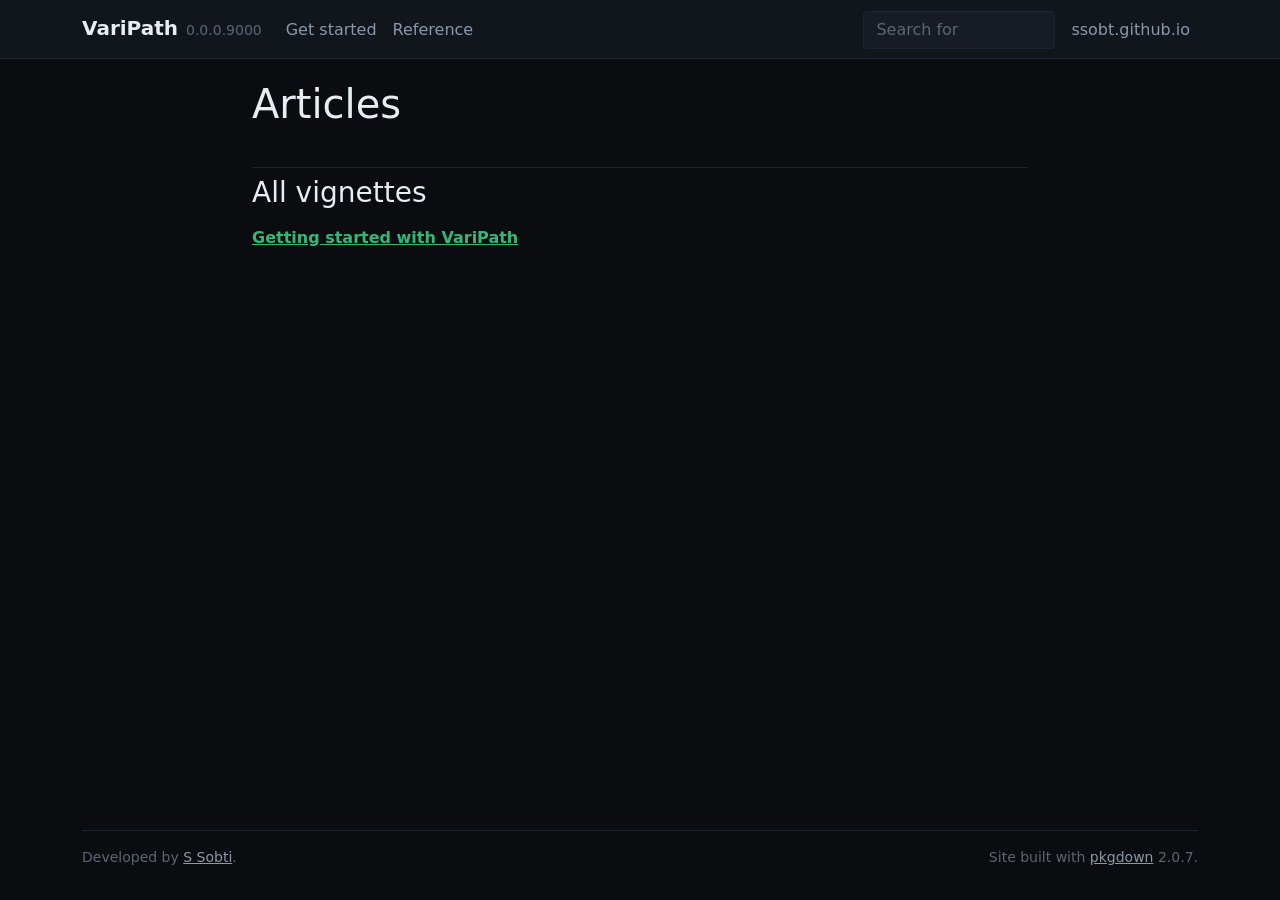
==== docs/articles/index.html @ dd601254 "Add pkgdown documentation site - _pkgdown.yml with a dark theme matching ssobt.github.io, reference " ====
<!DOCTYPE html>
<!-- Generated by pkgdown: do not edit by hand --><html lang="en"><head><meta http-equiv="Content-Type" content="text/html; charset=UTF-8"><meta charset="utf-8"><meta http-equiv="X-UA-Compatible" content="IE=edge"><meta name="viewport" content="width=device-width, initial-scale=1, shrink-to-fit=no"><title>Articles • VariPath</title><script src="../deps/jquery-3.6.0/jquery-3.6.0.min.js"></script><meta name="viewport" content="width=device-width, initial-scale=1, shrink-to-fit=no"><link href="../deps/bootstrap-5.1.0/bootstrap.min.css" rel="stylesheet"><script src="../deps/bootstrap-5.1.0/bootstrap.bundle.min.js"></script><!-- Font Awesome icons --><link rel="stylesheet" href="https://cdnjs.cloudflare.com/ajax/libs/font-awesome/5.12.1/css/all.min.css" integrity="sha256-mmgLkCYLUQbXn0B1SRqzHar6dCnv9oZFPEC1g1cwlkk=" crossorigin="anonymous"><link rel="stylesheet" href="https://cdnjs.cloudflare.com/ajax/libs/font-awesome/5.12.1/css/v4-shims.min.css" integrity="sha256-wZjR52fzng1pJHwx4aV2AO3yyTOXrcDW7jBpJtTwVxw=" crossorigin="anonymous"><!-- bootstrap-toc --><script src="https://cdn.jsdelivr.net/gh/afeld/bootstrap-toc@v1.0.1/dist/bootstrap-toc.min.js" integrity="sha256-4veVQbu7//Lk5TSmc7YV48MxtMy98e26cf5MrgZYnwo=" crossorigin="anonymous"></script><!-- headroom.js --><script src="https://cdnjs.cloudflare.com/ajax/libs/headroom/0.11.0/headroom.min.js" integrity="sha256-AsUX4SJE1+yuDu5+mAVzJbuYNPHj/WroHuZ8Ir/CkE0=" crossorigin="anonymous"></script><script src="https://cdnjs.cloudflare.com/ajax/libs/headroom/0.11.0/jQuery.headroom.min.js" integrity="sha256-ZX/yNShbjqsohH1k95liqY9Gd8uOiE1S4vZc+9KQ1K4=" crossorigin="anonymous"></script><!-- clipboard.js --><script src="https://cdnjs.cloudflare.com/ajax/libs/clipboard.js/2.0.6/clipboard.min.js" integrity="sha256-inc5kl9MA1hkeYUt+EC3BhlIgyp/2jDIyBLS6k3UxPI=" crossorigin="anonymous"></script><!-- search --><script src="https://cdnjs.cloudflare.com/ajax/libs/fuse.js/6.4.6/fuse.js" integrity="sha512-zv6Ywkjyktsohkbp9bb45V6tEMoWhzFzXis+LrMehmJZZSys19Yxf1dopHx7WzIKxr5tK2dVcYmaCk2uqdjF4A==" crossorigin="anonymous"></script><script src="https://cdnjs.cloudflare.com/ajax/libs/autocomplete.js/0.38.0/autocomplete.jquery.min.js" integrity="sha512-GU9ayf+66Xx2TmpxqJpliWbT5PiGYxpaG8rfnBEk1LL8l1KGkRShhngwdXK1UgqhAzWpZHSiYPc09/NwDQIGyg==" crossorigin="anonymous"></script><script src="https://cdnjs.cloudflare.com/ajax/libs/mark.js/8.11.1/mark.min.js" integrity="sha512-5CYOlHXGh6QpOFA/TeTylKLWfB3ftPsde7AnmhuitiTX4K5SqCLBeKro6sPS8ilsz1Q4NRx3v8Ko2IBiszzdww==" crossorigin="anonymous"></script><!-- pkgdown --><script src="../pkgdown.js"></script><link href="../extra.css" rel="stylesheet"><meta property="og:title" content="Articles"><!-- mathjax --><script src="https://cdnjs.cloudflare.com/ajax/libs/mathjax/2.7.5/MathJax.js" integrity="sha256-nvJJv9wWKEm88qvoQl9ekL2J+k/RWIsaSScxxlsrv8k=" crossorigin="anonymous"></script><script src="https://cdnjs.cloudflare.com/ajax/libs/mathjax/2.7.5/config/TeX-AMS-MML_HTMLorMML.js" integrity="sha256-84DKXVJXs0/F8OTMzX4UR909+jtl4G7SPypPavF+GfA=" crossorigin="anonymous"></script><!--[if lt IE 9]>
<script src="https://oss.maxcdn.com/html5shiv/3.7.3/html5shiv.min.js"></script>
<script src="https://oss.maxcdn.com/respond/1.4.2/respond.min.js"></script>
<![endif]--></head><body>
    <a href="#main" class="visually-hidden-focusable">Skip to contents</a>
    

    <nav class="navbar fixed-top navbar-dark navbar-expand-lg bg-dark"><div class="container">
    
    <a class="navbar-brand me-2" href="../index.html">VariPath</a>

    <small class="nav-text text-muted me-auto" data-bs-toggle="tooltip" data-bs-placement="bottom" title="">0.0.0.9000</small>

    
    <button class="navbar-toggler" type="button" data-bs-toggle="collapse" data-bs-target="#navbar" aria-controls="navbar" aria-expanded="false" aria-label="Toggle navigation">
      <span class="navbar-toggler-icon"></span>
    </button>

    <div id="navbar" class="collapse navbar-collapse ms-3">
      <ul class="navbar-nav me-auto"><li class="nav-item">
  <a class="nav-link" href="../articles/VariPath.html">Get started</a>
</li>
<li class="nav-item">
  <a class="nav-link" href="../reference/index.html">Reference</a>
</li>
      </ul><form class="form-inline my-2 my-lg-0" role="search">
        <input type="search" class="form-control me-sm-2" aria-label="Toggle navigation" name="search-input" data-search-index="../search.json" id="search-input" placeholder="Search for" autocomplete="off"></form>

      <ul class="navbar-nav"><li class="nav-item">
  <a class="external-link nav-link" href="https://ssobt.github.io">ssobt.github.io</a>
</li>
      </ul></div>

    
  </div>
</nav><div class="container template-article-index">
<div class="row">
  <main id="main" class="col-md-9"><div class="page-header">
      <img src="" class="logo" alt=""><h1>Articles</h1>
    </div>

    <div class="section ">
      <h3>All vignettes</h3>
      <p class="section-desc"></p>

      <dl><dt><a href="VariPath.html">Getting started with VariPath</a></dt>
        <dd>
      </dd></dl></div>
  </main></div>


    <footer><div class="pkgdown-footer-left">
  <p></p><p>Developed by <a href="https://ssobt.github.io" class="external-link">S Sobti</a>.</p>
</div>

<div class="pkgdown-footer-right">
  <p></p><p>Site built with <a href="https://pkgdown.r-lib.org/" class="external-link">pkgdown</a> 2.0.7.</p>
</div>

    </footer></div>

  

  

  </body></html>
---- docs/extra.css ----
/* ============================================================================
   Shared pkgdown overrides — matches ssobt.github.io
   ----------------------------------------------------------------------------
   bslib 0.3.1 does not map every Bootstrap token we need (the navbar and the
   <pre> blocks in particular keep their light defaults), so the remainder is
   set explicitly here. Copied to pkgdown/extra.css in each package.
   ========================================================================= */

:root {
  color-scheme: dark;
  --ss-bg:      #0A0C10;
  --ss-panel:   #11151C;
  --ss-raised:  #161B24;
  --ss-border:  #1E2530;
  --ss-fg:      #E6EDF3;
  --ss-muted:   #8B98A9;
  --ss-faint:   #5B6675;
  --ss-accent:  #35B779;
  --ss-hot:     #FDE725;
}

body { background: var(--ss-bg); color: var(--ss-fg); }

/* --- navbar -------------------------------------------------------------- */

.navbar,
.navbar.navbar-light,
.navbar.bg-light,
.navbar.bg-dark {
  background-color: var(--ss-panel) !important;
  border-bottom: 1px solid var(--ss-border);
}
.navbar .navbar-brand { color: var(--ss-fg) !important; font-weight: 600; }
.navbar .nav-link,
.navbar .navbar-nav .nav-link { color: var(--ss-muted) !important; }
.navbar .nav-link:hover,
.navbar .navbar-nav .nav-link:hover { color: var(--ss-accent) !important; }
.navbar .navbar-nav .nav-link.active { color: var(--ss-accent) !important; }
.navbar .navbar-toggler { border-color: var(--ss-border); }
.navbar small.nav-text,
.navbar .version { color: var(--ss-faint) !important; }

/* Search box */
.navbar form input,
input.form-control,
.algolia-autocomplete .aa-input {
  background: var(--ss-raised) !important;
  border: 1px solid var(--ss-border) !important;
  color: var(--ss-fg) !important;
}
input.form-control::placeholder { color: var(--ss-faint); }

/* --- code ---------------------------------------------------------------- */

pre, code, kbd, samp {
  font-family: ui-monospace, "SF Mono", SFMono-Regular, Menlo, Consolas, monospace;
}

pre,
div.sourceCode,
pre.sourceCode,
.reference pre,
pre[class*="language-"] {
  background-color: var(--ss-panel) !important;
  color: var(--ss-fg) !important;
  border: 1px solid var(--ss-border);
  border-radius: 4px;
}
pre code { background: transparent !important; color: inherit !important; }

code {
  background-color: var(--ss-raised);
  color: var(--ss-fg);
  border: 1px solid var(--ss-border);
  border-radius: 3px;
  padding: 0.1em 0.32em;
}
a > code, a code { color: var(--ss-accent); border-color: transparent; background: transparent; }

/* downlit syntax classes, retuned for a dark ground.
   bslib compiles pkgdown's own highlighting into the Bootstrap bundle with
   selectors that outrank these, so the colours are marked important rather
   than matched selector-for-selector against a generated file. */
pre .co, code .co { color: #6E7C8C !important; font-style: italic; }  /* comment  */
pre .st, code .st { color: #9BD8BA !important; }                      /* string   */
pre .fu, code .fu { color: #56B4E9 !important; }                      /* function */
pre .kw, code .kw { color: #CC79A7 !important; }                      /* keyword  */
pre .va, code .va { color: #E6EDF3 !important; }                      /* variable */
pre .dv, pre .fl, code .dv, code .fl { color: #E69F00 !important; }   /* numbers  */
pre .op, code .op { color: #8B98A9 !important; }                      /* operator */
pre .cn, code .cn { color: #E69F00 !important; }                      /* constant */
pre .sc, code .sc { color: #8B98A9 !important; }
pre .at, code .at { color: #9BD8BA !important; }

/* downlit autolinks identifiers; pkgdown's a.external-link (0,1,1) outranks
   a bare `pre a` (0,0,2), so these need to be explicit or linked identifiers
   render dark-on-dark. */
pre a, code a,
pre a.external-link, code a.external-link {
  color: inherit !important;
  background: transparent !important;
  border: 0 !important;
  text-decoration: none;
}
pre a:hover, code a:hover,
pre a.external-link:hover, code a.external-link:hover { color: var(--ss-hot) !important; }

/* Nav items must not pick up a light focus/hover plate. */
.navbar .nav-link:focus,
.navbar .nav-link:hover,
.navbar .nav-link:focus-visible { background-color: transparent !important; }

/* Example output blocks */
pre.r-output, .r-output code { color: var(--ss-muted) !important; }

/* --- text & links -------------------------------------------------------- */

a { color: var(--ss-accent); }
a:hover { color: var(--ss-hot); }
h1, h2, h3, h4, h5 { color: var(--ss-fg); }
h2, h3 { border-bottom-color: var(--ss-border) !important; }
.text-muted, .template-article .contents .text-muted { color: var(--ss-muted) !important; }
hr { border-color: var(--ss-border); opacity: 1; }

/* --- sidebar, tables, misc ---------------------------------------------- */

.sidebar, #toc, .page-header { color: var(--ss-muted); }
.sidebar h2, .sidebar h3 { color: var(--ss-fg); font-size: 1.05rem; }
#toc .nav-link { color: var(--ss-muted); }
#toc .nav-link:hover, #toc .nav-link.active { color: var(--ss-accent); }

table { color: var(--ss-fg); }
table th, table td { border-color: var(--ss-border) !important; }
.table > :not(caption) > * > * { background-color: transparent; color: var(--ss-fg); }

blockquote {
  border-left: 2px solid var(--ss-accent);
  background: var(--ss-panel);
  padding: 0.75rem 1rem;
  color: var(--ss-muted);
}

img { max-width: 100%; height: auto; border-radius: 4px; }

footer, .pkgdown-footer, .template-home footer {
  color: var(--ss-faint);
  border-top: 1px solid var(--ss-border);
}
footer a { color: var(--ss-muted); }

/* Reference index rows */
.ref-index td, .ref-index th { border-color: var(--ss-border) !important; }
.ref-arguments td, .ref-arguments th { border-color: var(--ss-border) !important; }
.ref-arguments th { color: var(--ss-muted); }
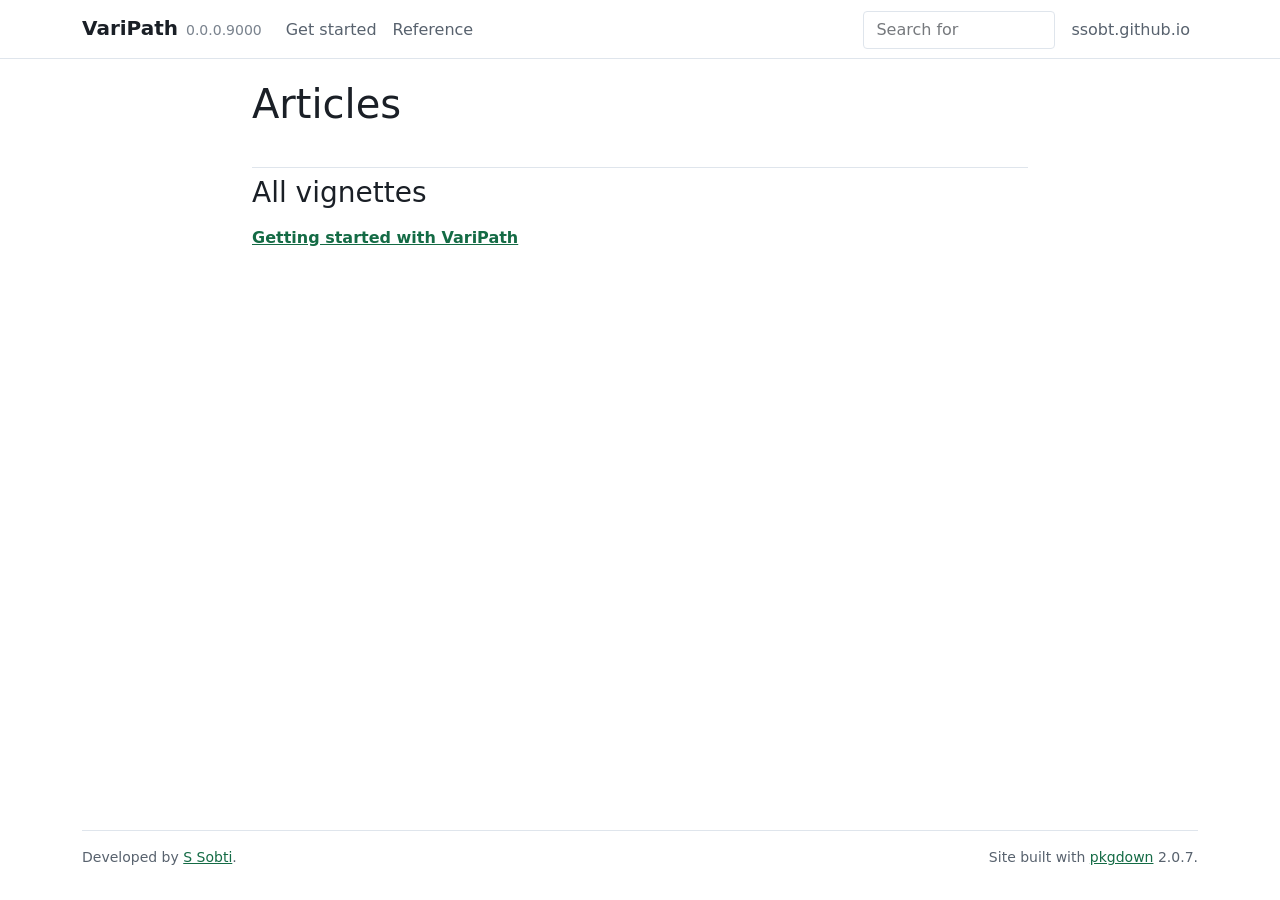
==== commit d29cfff2: "Switch the docs site to a light theme; link the vignette from the README The package illustrates its" ====
--- a/docs/articles/index.html
+++ b/docs/articles/index.html
@@ -6,7 +6,7 @@
     <a href="#main" class="visually-hidden-focusable">Skip to contents</a>
     
 
-    <nav class="navbar fixed-top navbar-dark navbar-expand-lg bg-dark"><div class="container">
+    <nav class="navbar fixed-top navbar-light navbar-expand-lg bg-light"><div class="container">
     
     <a class="navbar-brand me-2" href="../index.html">VariPath</a>
 
--- a/docs/extra.css
+++ b/docs/extra.css
@@ -1,154 +1,98 @@
 /* ============================================================================
-   Shared pkgdown overrides — matches ssobt.github.io
+   Light pkgdown theme
    ----------------------------------------------------------------------------
-   bslib 0.3.1 does not map every Bootstrap token we need (the navbar and the
-   <pre> blocks in particular keep their light defaults), so the remainder is
-   set explicitly here. Copied to pkgdown/extra.css in each package.
+   These packages document themselves with ggplot2 output — white canvas, black
+   marks, no alpha. On a dark page those figures either glare as white blocks or
+   lose their black text entirely, so the docs sites stay light even though
+   ssobt.github.io is dark. The green accent is the thread between them,
+   darkened here to hold contrast on white.
+
+   Deliberately small: Bootstrap's light defaults are already right, and
+   pkgdown's syntax highlighting is built for a light ground. Overriding it
+   would only make things worse.
    ========================================================================= */
 
 :root {
-  color-scheme: dark;
-  --ss-bg:      #0A0C10;
-  --ss-panel:   #11151C;
-  --ss-raised:  #161B24;
-  --ss-border:  #1E2530;
-  --ss-fg:      #E6EDF3;
-  --ss-muted:   #8B98A9;
-  --ss-faint:   #5B6675;
-  --ss-accent:  #35B779;
-  --ss-hot:     #FDE725;
+  --ss-accent:  #146B45;   /* site green, darkened for AA on white */
+  --ss-hot:     #7A5D00;
+  --ss-border:  #DFE5EC;
+  --ss-panel:   #F6F8FA;
+  --ss-fg:      #1A1F26;
+  --ss-muted:   #58626E;
 }
 
-body { background: var(--ss-bg); color: var(--ss-fg); }
+body { color: var(--ss-fg); }
 
 /* --- navbar -------------------------------------------------------------- */
 
-.navbar,
-.navbar.navbar-light,
-.navbar.bg-light,
-.navbar.bg-dark {
-  background-color: var(--ss-panel) !important;
+.navbar {
+  background-color: #FFFFFF !important;
   border-bottom: 1px solid var(--ss-border);
 }
 .navbar .navbar-brand { color: var(--ss-fg) !important; font-weight: 600; }
-.navbar .nav-link,
-.navbar .navbar-nav .nav-link { color: var(--ss-muted) !important; }
+.navbar .nav-link { color: var(--ss-muted) !important; }
 .navbar .nav-link:hover,
-.navbar .navbar-nav .nav-link:hover { color: var(--ss-accent) !important; }
 .navbar .navbar-nav .nav-link.active { color: var(--ss-accent) !important; }
-.navbar .navbar-toggler { border-color: var(--ss-border); }
-.navbar small.nav-text,
-.navbar .version { color: var(--ss-faint) !important; }
+.navbar .nav-link:focus,
+.navbar .nav-link:hover { background-color: transparent !important; }
+.navbar small.nav-text, .navbar .version { color: #7A838E !important; }
 
-/* Search box */
-.navbar form input,
-input.form-control,
-.algolia-autocomplete .aa-input {
-  background: var(--ss-raised) !important;
-  border: 1px solid var(--ss-border) !important;
-  color: var(--ss-fg) !important;
-}
-input.form-control::placeholder { color: var(--ss-faint); }
+/* --- links & headings ---------------------------------------------------- */
+
+a { color: var(--ss-accent); }
+a:hover { color: var(--ss-hot); }
+h2, h3 { border-bottom-color: var(--ss-border) !important; }
 
 /* --- code ---------------------------------------------------------------- */
 
 pre, code, kbd, samp {
   font-family: ui-monospace, "SF Mono", SFMono-Regular, Menlo, Consolas, monospace;
 }
-
-pre,
-div.sourceCode,
-pre.sourceCode,
-.reference pre,
-pre[class*="language-"] {
+pre, div.sourceCode {
   background-color: var(--ss-panel) !important;
-  color: var(--ss-fg) !important;
   border: 1px solid var(--ss-border);
   border-radius: 4px;
 }
-pre code { background: transparent !important; color: inherit !important; }
-
 code {
-  background-color: var(--ss-raised);
-  color: var(--ss-fg);
+  background-color: var(--ss-panel);
   border: 1px solid var(--ss-border);
   border-radius: 3px;
   padding: 0.1em 0.32em;
 }
-a > code, a code { color: var(--ss-accent); border-color: transparent; background: transparent; }
+a > code, a code { color: var(--ss-accent); background: transparent; border-color: transparent; }
+pre code { background: transparent !important; border: 0; padding: 0; }
 
-/* downlit syntax classes, retuned for a dark ground.
-   bslib compiles pkgdown's own highlighting into the Bootstrap bundle with
-   selectors that outrank these, so the colours are marked important rather
-   than matched selector-for-selector against a generated file. */
-pre .co, code .co { color: #6E7C8C !important; font-style: italic; }  /* comment  */
-pre .st, code .st { color: #9BD8BA !important; }                      /* string   */
-pre .fu, code .fu { color: #56B4E9 !important; }                      /* function */
-pre .kw, code .kw { color: #CC79A7 !important; }                      /* keyword  */
-pre .va, code .va { color: #E6EDF3 !important; }                      /* variable */
-pre .dv, pre .fl, code .dv, code .fl { color: #E69F00 !important; }   /* numbers  */
-pre .op, code .op { color: #8B98A9 !important; }                      /* operator */
-pre .cn, code .cn { color: #E69F00 !important; }                      /* constant */
-pre .sc, code .sc { color: #8B98A9 !important; }
-pre .at, code .at { color: #9BD8BA !important; }
+/* --- figures ------------------------------------------------------------- */
+/* The whole reason this theme is light: give the white-canvas plots a frame
+   so they read as figures rather than as holes in the page. */
 
-/* downlit autolinks identifiers; pkgdown's a.external-link (0,1,1) outranks
-   a bare `pre a` (0,0,2), so these need to be explicit or linked identifiers
-   render dark-on-dark. */
-pre a, code a,
-pre a.external-link, code a.external-link {
-  color: inherit !important;
-  background: transparent !important;
-  border: 0 !important;
-  text-decoration: none;
+.contents img,
+.template-article img,
+.template-home img {
+  max-width: 100%;
+  height: auto;
+  border: 1px solid var(--ss-border);
+  border-radius: 4px;
+  background: #FFFFFF;
+  padding: 0.4rem;
 }
-pre a:hover, code a:hover,
-pre a.external-link:hover, code a.external-link:hover { color: var(--ss-hot) !important; }
+/* The navbar/logo and any inline icons should not get a frame. */
+.navbar img, img.icon, img.logo, .orcid { border: 0; padding: 0; background: none; }
 
-/* Nav items must not pick up a light focus/hover plate. */
-.navbar .nav-link:focus,
-.navbar .nav-link:hover,
-.navbar .nav-link:focus-visible { background-color: transparent !important; }
+/* pkgdown emits <img src="" class="logo"> when a package has no logo. Left
+   alone it renders as an empty framed box beside the title. */
+img[src=""] { display: none; }
 
-/* Example output blocks */
-pre.r-output, .r-output code { color: var(--ss-muted) !important; }
+/* --- tables & callouts --------------------------------------------------- */
 
-/* --- text & links -------------------------------------------------------- */
-
-a { color: var(--ss-accent); }
-a:hover { color: var(--ss-hot); }
-h1, h2, h3, h4, h5 { color: var(--ss-fg); }
-h2, h3 { border-bottom-color: var(--ss-border) !important; }
-.text-muted, .template-article .contents .text-muted { color: var(--ss-muted) !important; }
-hr { border-color: var(--ss-border); opacity: 1; }
-
-/* --- sidebar, tables, misc ---------------------------------------------- */
-
-.sidebar, #toc, .page-header { color: var(--ss-muted); }
-.sidebar h2, .sidebar h3 { color: var(--ss-fg); font-size: 1.05rem; }
-#toc .nav-link { color: var(--ss-muted); }
-#toc .nav-link:hover, #toc .nav-link.active { color: var(--ss-accent); }
-
-table { color: var(--ss-fg); }
 table th, table td { border-color: var(--ss-border) !important; }
-.table > :not(caption) > * > * { background-color: transparent; color: var(--ss-fg); }
-
 blockquote {
-  border-left: 2px solid var(--ss-accent);
+  border-left: 3px solid var(--ss-accent);
   background: var(--ss-panel);
   padding: 0.75rem 1rem;
   color: var(--ss-muted);
 }
 
-img { max-width: 100%; height: auto; border-radius: 4px; }
-
-footer, .pkgdown-footer, .template-home footer {
-  color: var(--ss-faint);
-  border-top: 1px solid var(--ss-border);
-}
-footer a { color: var(--ss-muted); }
-
-/* Reference index rows */
-.ref-index td, .ref-index th { border-color: var(--ss-border) !important; }
-.ref-arguments td, .ref-arguments th { border-color: var(--ss-border) !important; }
-.ref-arguments th { color: var(--ss-muted); }
+.sidebar h2, .sidebar h3 { font-size: 1.05rem; }
+#toc .nav-link:hover, #toc .nav-link.active { color: var(--ss-accent); }
+footer { color: var(--ss-muted); border-top: 1px solid var(--ss-border); }
